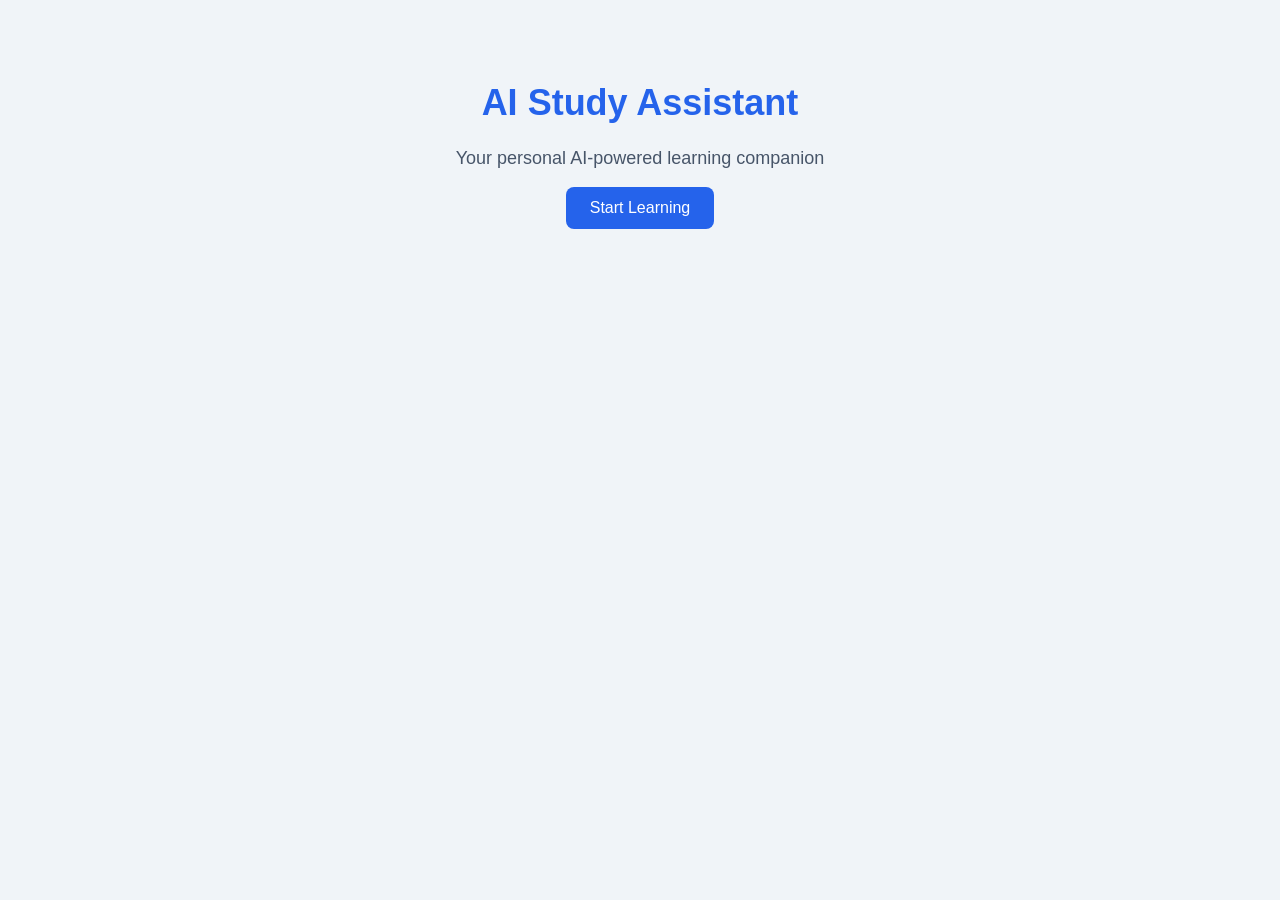
==== frontend/index.html @ 64a43d18 "Add AI Study Assistant homepage" ====
<!DOCTYPE html>
<html lang="en">
    <head>
        <meta charset="UTF-8">
        <meta name="viewport" content="width=device-width,initial-scale=1.0">
        <title>AI Study Assistant</title>
        <link rel="stylesheet" href="style.css">
    </head>
    <body>
        <h1>AI Study Assistant</h1>
        <p>Your personal AI-powered learning companion</p>
        <button onclick="alert('Welcome to AI Study Assistant!')">Start Learning</button>
    </body>
</html>
---- frontend/style.css ----
body{
    font-family:Arial,sans-serif;
    background-color:#f0f4f8;
    color:#1e293b;
    text-align:center;
    padding:50px 20px;
}
h1{
    color:#2563eb;
    font-size:36px;
}
p{
    font-size:18px;
    color:#475569
}
button{
    background-color:#2563eb;
    color:white;
    padding:12px 24px;
    border: none;
    border-radius: 8px;
    font-size: 16px;
    cursor: pointer;
}
button:hover{
    background-color:#1d4ed8;
}
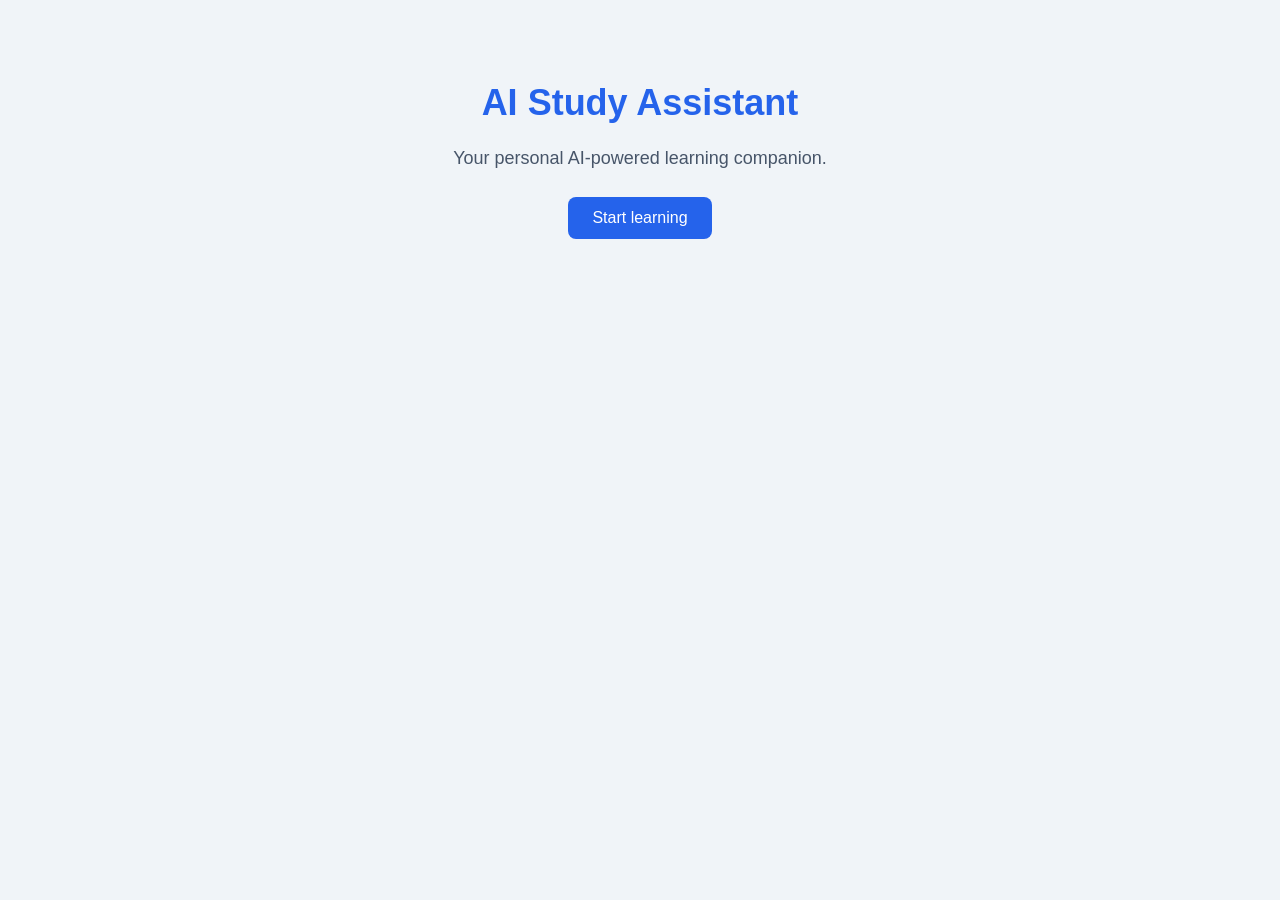
==== commit b95afd8b: "Add studemt dashboard" ====
--- a/frontend/index.html
+++ b/frontend/index.html
@@ -1,14 +1,15 @@
 <!DOCTYPE html>
 <html lang="en">
-    <head>
-        <meta charset="UTF-8">
-        <meta name="viewport" content="width=device-width,initial-scale=1.0">
-        <title>AI Study Assistant</title>
-        <link rel="stylesheet" href="style.css">
-    </head>
-    <body>
-        <h1>AI Study Assistant</h1>
-        <p>Your personal AI-powered learning companion</p>
-        <button onclick="alert('Welcome to AI Study Assistant!')">Start Learning</button>
-    </body>
+<head>
+    <meta charset="UTF-8">
+    <meta name="viewport" content="width=device-width, initial-scale=1.0">
+    <title>AI Study Assistant</title>
+    <link rel="stylesheet" href="style.css">
+</head>
+<body>
+    <h1>AI Study Assistant</h1>
+    <p>Your personal AI-powered learning companion.</p>
+    <button onclick="alert('Welcome to AI Study Assistant!')">Start learning</button>
+    <script src="script.js"></script>
+</body>
 </html>
--- a/frontend/style.css
+++ b/frontend/style.css
@@ -24,4 +24,15 @@
 }
 button:hover{
     background-color:#1d4ed8;
+}
+h2{
+    color: #1e40af;
+    margin-top: 30px;
+}
+button{
+    margin: 10px;
+    transition: 0.3s;
+}
+button:hover{
+    transform:scale(1.05);
 }
